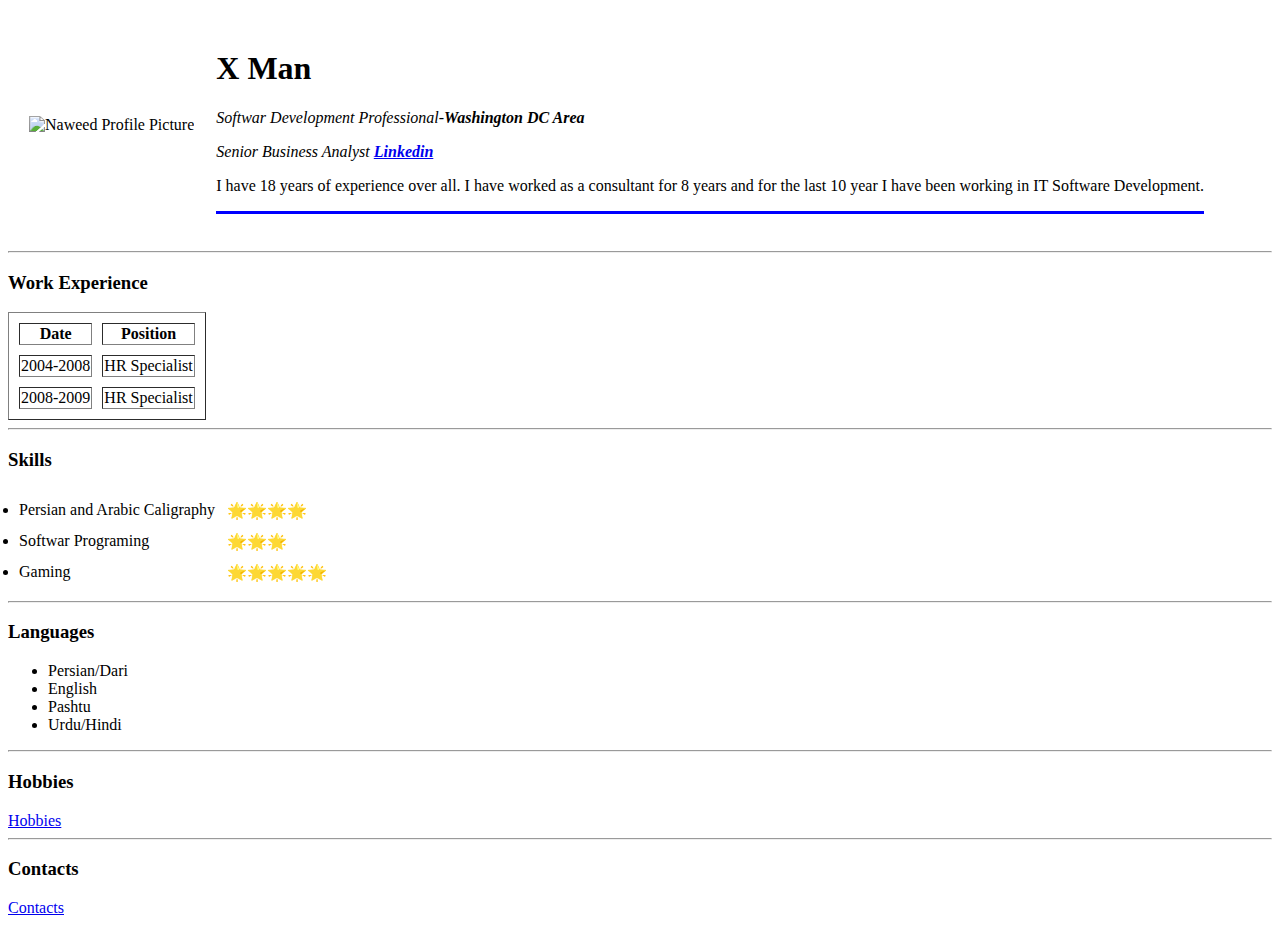
==== index.html @ 89fb580c "Update index.html" ====
<!DOCTYPE html>
<html lang="en" dir="ltr">
  <head>
    <meta charset="utf-8">
    <title>💙My Personal Site</title>
  </head>
  <body>
    <table cellspacing=20>
      <tr>
        <td><img src="https://github.com/Hummerfist/resume/blob/main/picture.jpg?raw=true" alt="Naweed Profile Picture">
          </td>
          <td>  <h1>X Man</h1>
            <p><em>Softwar Development Professional-<strong>Washington DC Area</strong></em></p>
            <p><em> Senior Business Analyst <strong><a href="https://www.linkedin.com/in/naweedsharifi/">Linkedin</a></strong></em></p>
            <p>I have 18 years of experience over all. I have worked as a consultant for 8 years and for the last 10 year I have been working in IT Software Development.</p>
            <hr size="3" noshade color="blue"></td>
      </tr>
    </table>
    <hr>
<h3>Work Experience</h3>
<table border=1 cellspacing = 10>
  <th>Date</th>
  <th>Position</th>
  <tbody>
  <tr>
    <td>2004-2008</td>
    <td>HR Specialist</td>
  </tr>
  <tr>
    <td>2008-2009</td>
    <td>HR Specialist</td>
  </tr>
  <tbody>
</table>
<hr>
<h3>Skills</h3>
<table cellspacing = 10>
  <tr>
    <td><li>Persian and Arabic Caligraphy</li></td>
    <td>🌟🌟🌟🌟</td>
  </tr>
   <tr>
   <td><li>Softwar Programing</li></td>
   <td>🌟🌟🌟</td>
   <tr>
     <td><li>Gaming</li></td>
     <td>🌟🌟🌟🌟🌟</td>
   </tr>
</tr>
</table>
<hr>
    <h3>Languages</h3>
    <ul>
      <li>Persian/Dari</li>
      <li>English</li>
      <li>Pashtu</li>
      <li>Urdu/Hindi</li>
    </ul>
    <hr>
  <h3>Hobbies</h3>
  <a href="file:/C:/Users/Nawee/OneDrive/Documents/My%20Web%20Development%20Project/HTML%20-%20PERSONAL%20SITE/Hobbie.html">Hobbies</a>
<hr>
  <h3>Contacts</h3>
  <a href="file:/C:/Users/Nawee/OneDrive/Documents/My%20Web%20Development%20Project/HTML%20-%20PERSONAL%20SITE/Contacts.html">Contacts</a>
  </body>
</html>
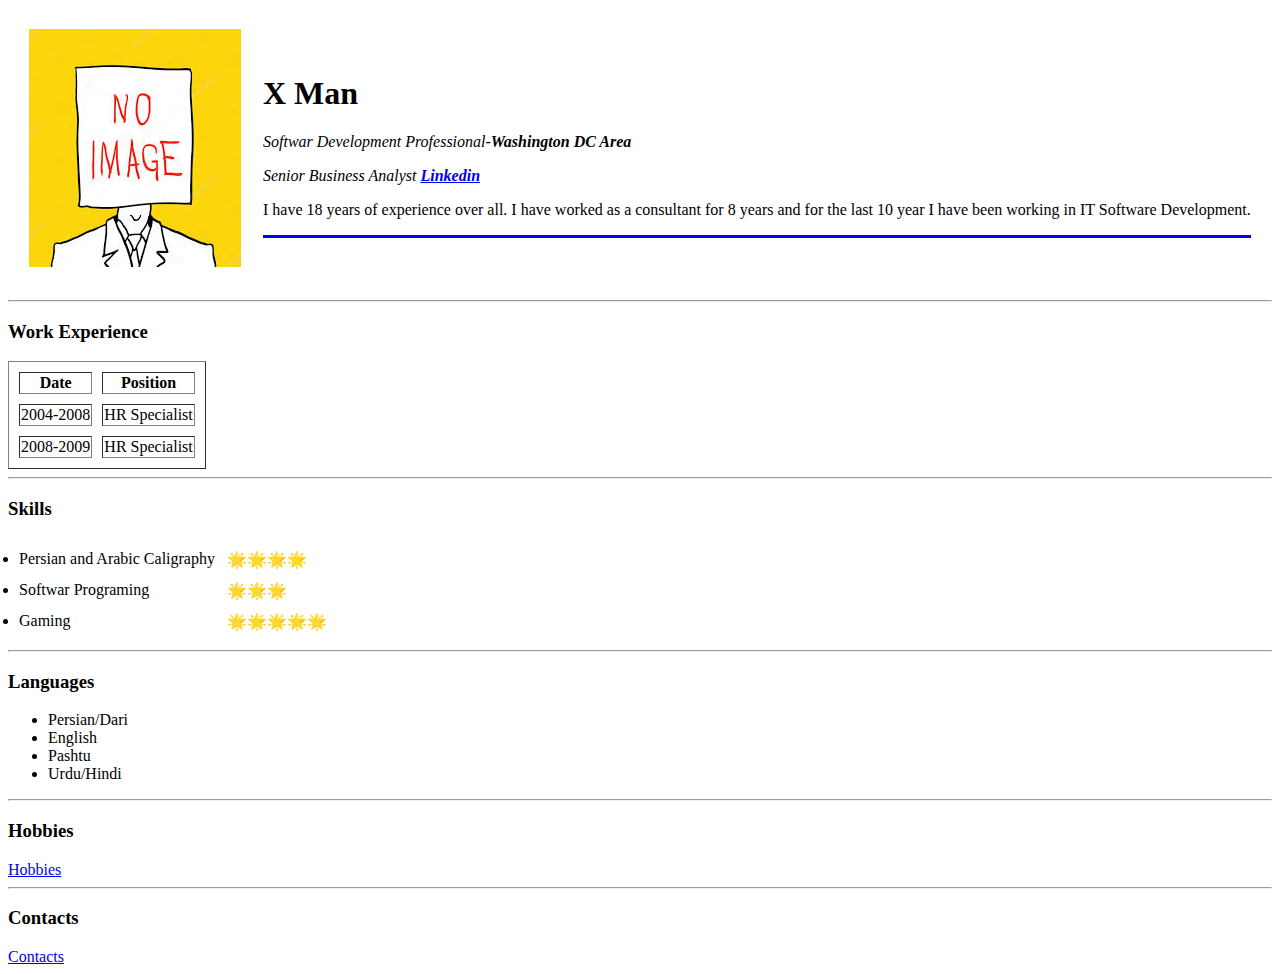
==== commit 414674b4: "Add files via upload" ====
--- a/index.html
+++ b/index.html
@@ -7,7 +7,7 @@
   <body>
     <table cellspacing=20>
       <tr>
-        <td><img src="https://github.com/Hummerfist/resume/blob/main/picture.jpg?raw=true" alt="Naweed Profile Picture">
+        <td><img src="images\picture.jpg" alt="Naweed Profile Picture">
           </td>
           <td>  <h1>X Man</h1>
             <p><em>Softwar Development Professional-<strong>Washington DC Area</strong></em></p>
@@ -58,9 +58,9 @@
     </ul>
     <hr>
   <h3>Hobbies</h3>
-  <a href="file:/C:/Users/Nawee/OneDrive/Documents/My%20Web%20Development%20Project/HTML%20-%20PERSONAL%20SITE/Hobbie.html">Hobbies</a>
+  <a href="Hobbie.html">Hobbies</a>
 <hr>
   <h3>Contacts</h3>
-  <a href="file:/C:/Users/Nawee/OneDrive/Documents/My%20Web%20Development%20Project/HTML%20-%20PERSONAL%20SITE/Contacts.html">Contacts</a>
+  <a href="Contacts.html">Contacts</a>
   </body>
 </html>
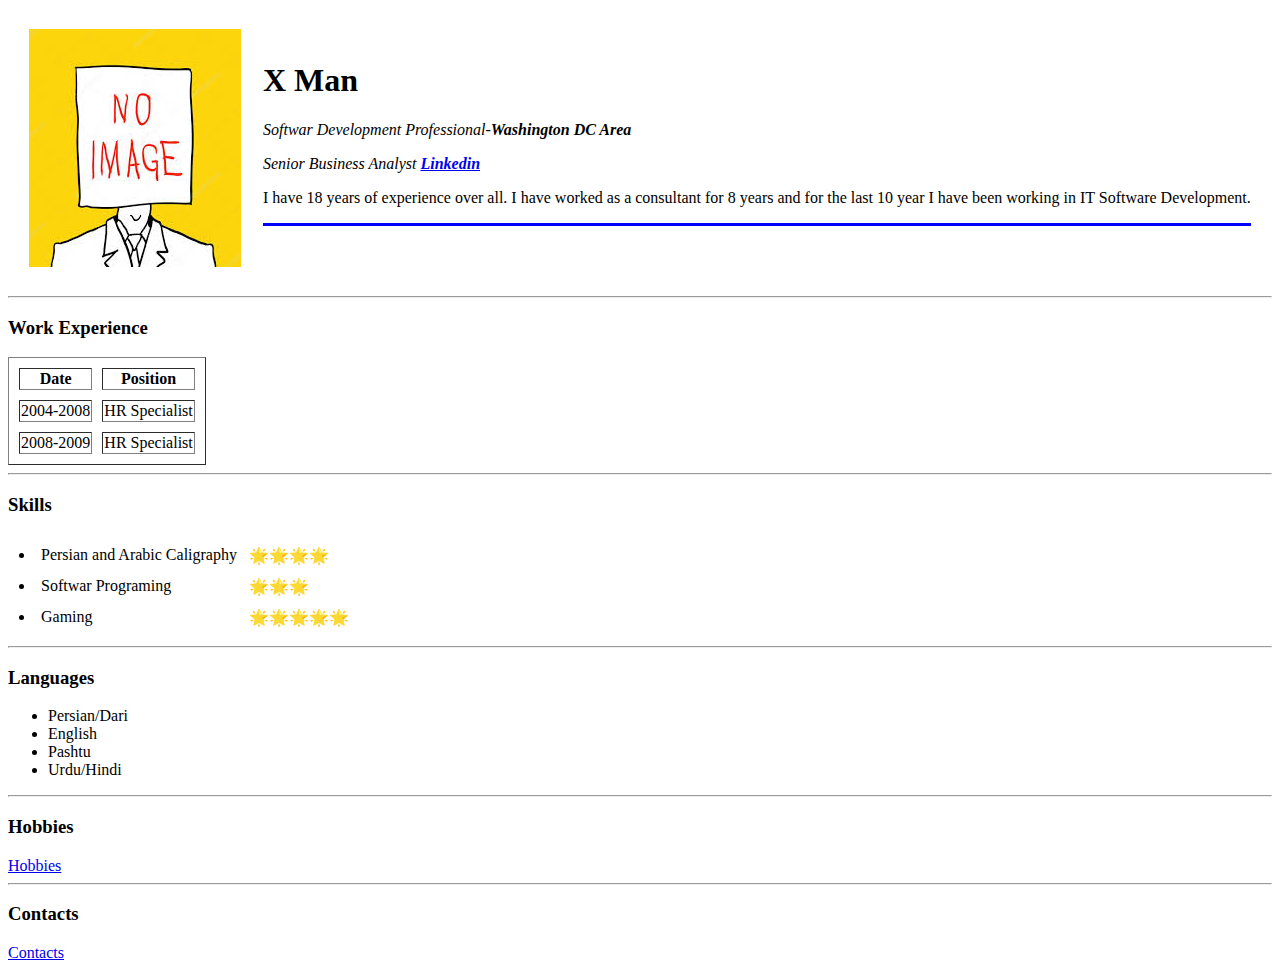
==== commit bbba9e2c: "Update index.html" ====
--- a/index.html
+++ b/index.html
@@ -1,4 +1,3 @@
-<!DOCTYPE html>
 <html lang="en" dir="ltr">
   <head>
     <meta charset="utf-8">
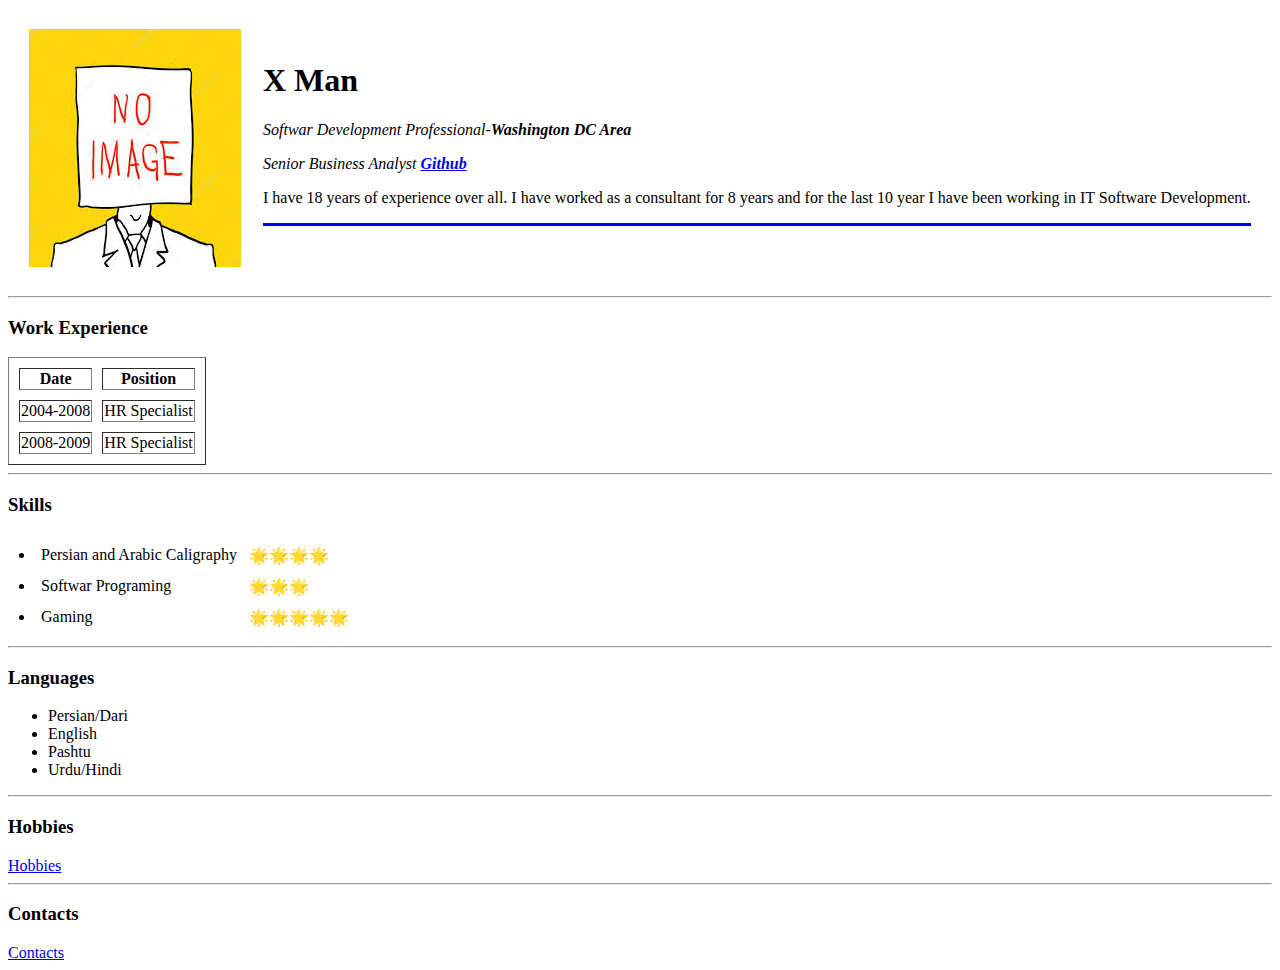
==== commit 2c7f660a: "Update index.html" ====
--- a/index.html
+++ b/index.html
@@ -10,7 +10,7 @@
           </td>
           <td>  <h1>X Man</h1>
             <p><em>Softwar Development Professional-<strong>Washington DC Area</strong></em></p>
-            <p><em> Senior Business Analyst <strong><a href="https://www.linkedin.com/in/naweedsharifi/">Linkedin</a></strong></em></p>
+            <p><em> Senior Business Analyst <strong><a href="https://hummerfist.github.io/resume/">Github</a></strong></em></p>
             <p>I have 18 years of experience over all. I have worked as a consultant for 8 years and for the last 10 year I have been working in IT Software Development.</p>
             <hr size="3" noshade color="blue"></td>
       </tr>
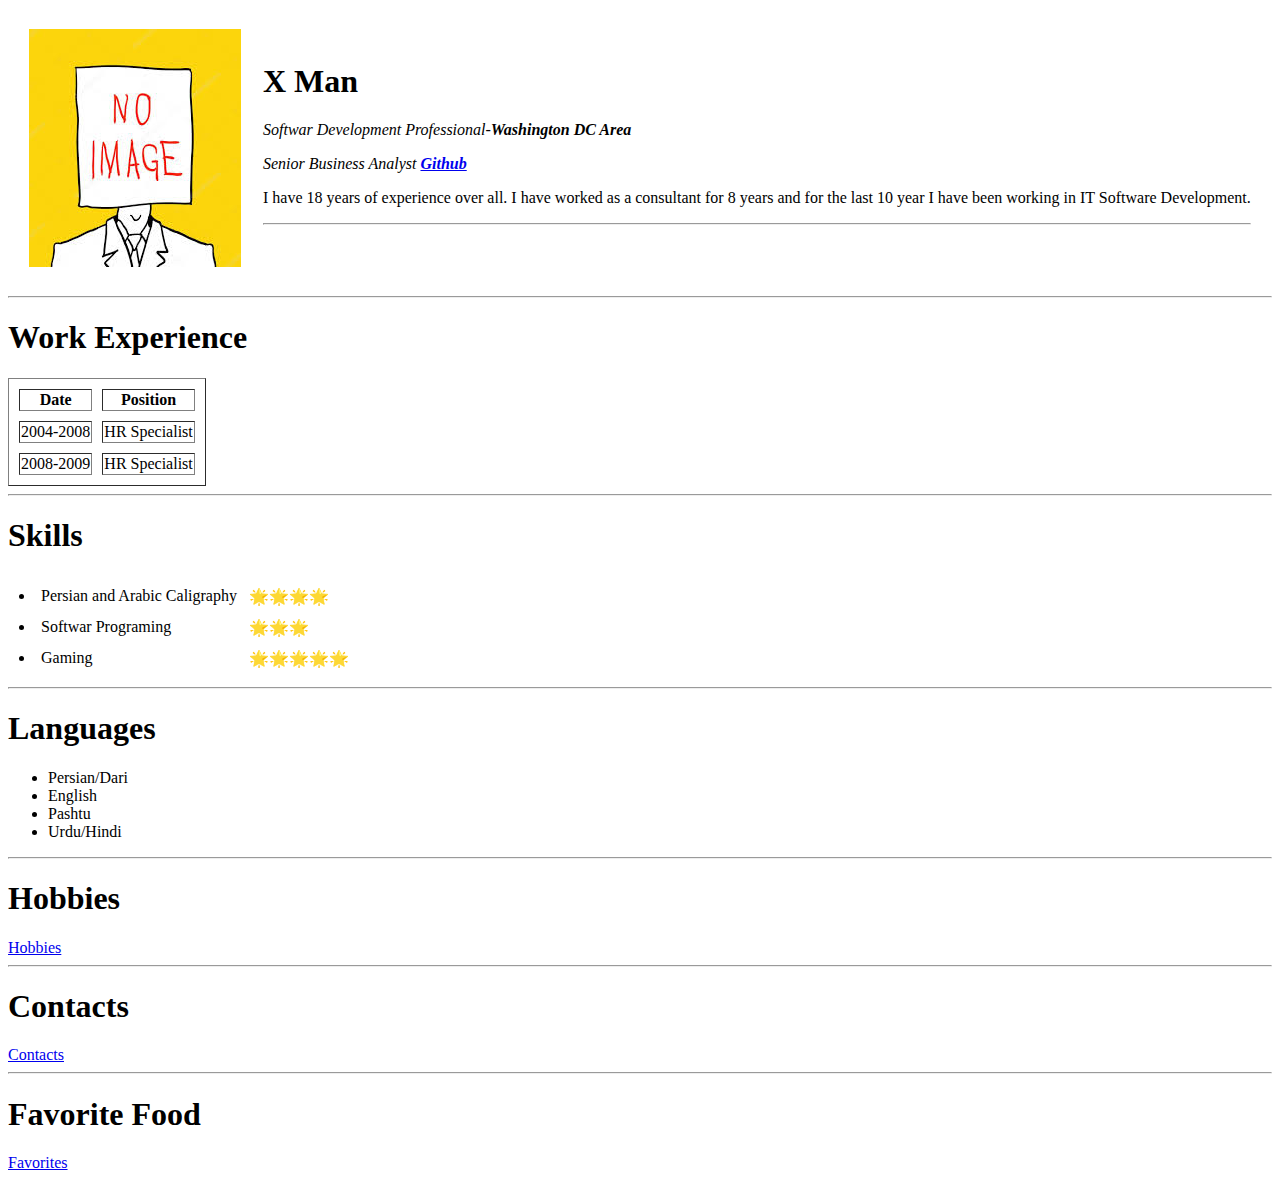
==== commit 18e98c6f: "Add files via upload" ====
--- a/index.html
+++ b/index.html
@@ -2,7 +2,9 @@
   <head>
     <meta charset="utf-8">
     <title>💙My Personal Site</title>
+  <link rel="stylesheet" href="css/styles.css">
   </head>
+
   <body>
     <table cellspacing=20>
       <tr>
@@ -12,11 +14,11 @@
             <p><em>Softwar Development Professional-<strong>Washington DC Area</strong></em></p>
             <p><em> Senior Business Analyst <strong><a href="https://hummerfist.github.io/resume/">Github</a></strong></em></p>
             <p>I have 18 years of experience over all. I have worked as a consultant for 8 years and for the last 10 year I have been working in IT Software Development.</p>
-            <hr size="3" noshade color="blue"></td>
+            <hr ></td>
       </tr>
     </table>
-    <hr>
-<h3>Work Experience</h3>
+    <hr style="">
+<h1>Work Experience</h1>
 <table border=1 cellspacing = 10>
   <th>Date</th>
   <th>Position</th>
@@ -32,7 +34,7 @@
   <tbody>
 </table>
 <hr>
-<h3>Skills</h3>
+<h1>Skills</h1>
 <table cellspacing = 10>
   <tr>
     <td><li>Persian and Arabic Caligraphy</li></td>
@@ -48,7 +50,7 @@
 </tr>
 </table>
 <hr>
-    <h3>Languages</h3>
+    <h1>Languages</h1>
     <ul>
       <li>Persian/Dari</li>
       <li>English</li>
@@ -56,10 +58,16 @@
       <li>Urdu/Hindi</li>
     </ul>
     <hr>
-  <h3>Hobbies</h3>
+  <h1>Hobbies</h1>
   <a href="Hobbie.html">Hobbies</a>
 <hr>
-  <h3>Contacts</h3>
+  <h1>Contacts</h1>
   <a href="Contacts.html">Contacts</a>
+
+  <hr>
+    <h1>Favorite Food</h1>
+    <a href="Favorites.html">Favorites</a>
+
+
   </body>
 </html>
